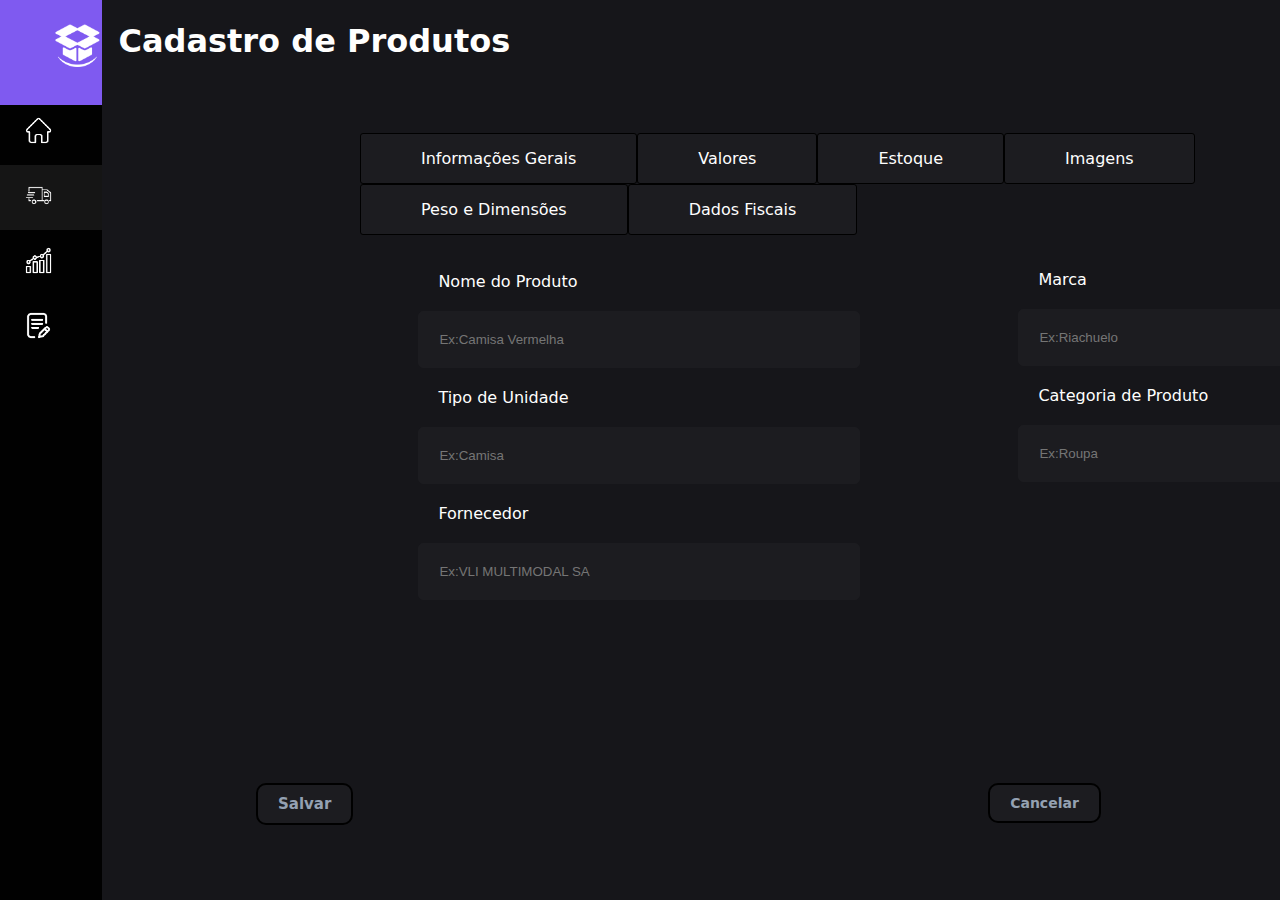
==== cadastroProdutos.html @ cbebf665 "site para teste" ====
<!DOCTYPE html>
<html lang="pt-br">
<head>
    <meta charset="UTF-8">
    <meta name="viewport" content="width=device-width, initial-scale=1.0">
    <link rel="stylesheet" href="CSS/style.css">
    <link rel="icon" href="svg/Controle fácil.png" type="image/x-icon">
    <title>Cadastrar Produtos</title>
</head>
<header class="navbar">
    <ul>
        <li class="sub-menu">
            <a href="#"><img class="iconeMain" src="svg/Controle fácil.png" alt="início">
            </a>
        </li>
        <li  class="sub-menu ">
            <a href="Index.html"><img class="iconeLeftNavbar" src="svg/Casa.png" alt="Início">
                <span class="nav-text animated-span">Inicio</span>
            </a>
        </li>
        <li class="sub-menu">
            <a class="active" href="Produtos.html"><img class="iconeLeftNavbar" src="svg/Caminhao.png" alt="Produtos">
                <span class="nav-text animated-span" >Produtos</span>
            </a>
        </li>
        <li class="sub-menu">
            <a href="Relatorio.html"><img class="iconeLeftNavbar" src="svg/Grafico.png" alt="Relatórios">
                <span class="nav-text animated-span" >Relatórios</span>
            </a>
        </li>
        <li class="sub-menu">
            <a href="NotasFiscais.html"><img class="iconeLeftNavbar" src="svg/nota.png" alt="Notas Fiscais">
                <span  class="nav-text animated-span">Notas(NF)</span>
            </a>
        </li>
    </ul>   
</header>

<body>  
    <div class="conteudoPrincipal">
        <h1 class="tituloPage">Cadastro de Produtos</h1>
    </div>

    <nav class="navegacaoProdutos">
    <ul>
        <li>
            <a id="Form1" src="">Informações Gerais   
            </a>
        </li>
        <li>
            <a  id="Form2" src="">Valores  
            </a>
        </li>
        <li>
            <a id="Form3" src="">Estoque         
            </a>
        </li>
        <li >
            <a id="Form4" src="">Imagens   
            </a>
        </li>
        <li>
            <a id="Form5" src="">Peso e Dimensões
            </a>
        </li>
        <li> 
            <a id="Form6" src="">Dados Fiscais  
            </a>
        </li>
    </ul>   
</nav>
   <form >
    <div class="conteudoPrincipal">
    <div  id="informaçõesGerais">
        <div >
            <label class="label-cadastro" for="NomeProduto">Nome do Produto</label>
            <input type="text" class="preencher-produtos" id="NomeProduto" name="NomeProduto" placeholder="Ex:Camisa Vermelha" required>
        </div>
        <div >
            <label class="label-cadastro" for="NomeProduto">Tipo de Unidade</label>
            <input type="text" class="preencher-produtos" id="NomeProduto" name="NomeProduto" placeholder="Ex:Camisa" required>
        </div>
        <div >
            <label class="label-cadastro" for="NomeProduto">Fornecedor</label>
            <input type="text" class="preencher-produtos" id="NomeProduto" name="NomeProduto" placeholder="Ex:VLI MULTIMODAL SA" required>
        </div>
        <div class="direcao-preencherProdutos">
            <label class="label-cadastro" for="NomeProduto" >Marca</label>
            <input type="text" class="preencher-produtos" id="NomeProduto" name="NomeProduto" placeholder="Ex:Riachuelo" required>
            <label class="label-cadastro" for="NomeProduto">Categoria de Produto</label>
            <input type="text" class="preencher-produtos" id="NomeProduto" name="NomeProduto" placeholder="Ex:Roupa" required>
        </div>
    </div >
    <div  id="valores" class="esconder">
        <div class="reduzirDistancia">
            <label class="label-cadastro" for="NomeProduto">Valor de Custo</label>
            <input type="number" class="preencher-produtos" id="NomeProduto" name="ValorCusto" placeholder="0.00" required>
            <label class="label-cadastro" for="NomeProduto">Margin de Lucro</label>
            <input type="number" class="preencher-produtos" id="NomeProduto" name="MargeLucro" placeholder="%" required>
            <label class="label-cadastro" for="NomeProduto" >Valor de Venda</label>
            <input type="number"  min="1" max="100" id="myPercent" class="preencher-produtos " name="lucro" placeholder="0.00" required>
        </div>
    </div >
    <div  id="Estoque" class="esconder">
        <div class="reduzirDistancia">
            <label class="label-cadastro" for="NomeProduto">Estoque Disponível</label>
            <input type="number" class="preencher-produtos" id="NomeProduto" name="EstoqueDisponível" placeholder="Ex:5" required>
            <label class="label-cadastro" for="NomeProduto">Estoque Mínimo</label>
            <input type="number" class="preencher-produtos" id="NomeProduto" name="EstoqueMínimo" placeholder="Ex:10" required>
            <label class="label-cadastro" for="NomeProduto" >Estoque Máximo</label>
            <input type="number"  min="1" max="100" id="myPercent" class="preencher-produtos " name="EstoqueMáximo" placeholder="Ex:100" required>
        </div>
    </div >
    <div  id="Fotos" class="esconder">
        <div class="drag-area imagemConfig" >
            <div class="icon" ><img class="tamanho" src="svg/nft.png" alt=""><i class="fas fa-cloud-upload-alt"></i></div>
            <header>Arraste e solte a imagem aqui para fazer upload</header>
            <span>OU</span>
            <button>Selecione o Arquivo</button>
            <input type="file" hidden>
          </div>
    </div >
    <div  id="PesoDimencoes" class="esconder">
        <div >
            <label class="label-cadastro" for="NomeProduto">Peso Líquido</label>
            <input type="number" class="preencher-produtos" id="NomeProduto" name="Peso Líquido" placeholder="Kg" required>
        </div>
        <div>
            <label class="label-cadastro" for="NomeProduto">Altura</label>
            <input type="number" class="preencher-produtos" id="NomeProduto" name="Altura" placeholder="Cm" required>
        </div>
        <div>
            <label class="label-cadastro" for="NomeProduto">Profundidade</label>
            <input type="number" class="preencher-produtos" id="NomeProduto" name="Profundidade" placeholder="Cm" required>
        </div>
        <div class="direcao-preencherProdutos">
            <label class="label-cadastro" for="NomeProduto" >Peso Bruto</label>
            <input type="number" class="preencher-produtos" id="NomeProduto" name="Peso Bruto" placeholder="Kg" required>
            <label class="label-cadastro" for="NomeProduto">Largura</label>
            <input type="number" class="preencher-produtos" id="NomeProduto" name="Largura" placeholder="Cm" required>
        </div>
    </div>
    <div id="DadosFiscais" class="esconder reduzirDistancia">
        <div>   
            <label class="label-cadastro" for="NomeProduto">NCM</label>
            <input type="number" class="preencher-produtos" id="NomeProduto" name="NCM" maxlength="8" placeholder="O NCM é composto por oito dígitos" required>
            <label class="label-cadastro" for="NomeProduto">CEST</label>
            <input type="number" class="preencher-produtos" id="NomeProduto" name="CEST" maxlength="7" placeholder="O CEST é composto por sete dígitos" required>
        </div>
    </div>
    </div>
    <div class= "botoesProduto" >
        <div>  
        <button class="btnCprodutos btnCProdutos1" type="submit">Salvar </button>
        <a class="btnCprodutos btnCProdutos2" href="Produtos.html">Cancelar</a>
        </div> 
    </div>
</form>
<script src="JAVASCRIPT/cadastroProdutos.js"></script>
</body>
</html>
---- CSS/style.css ----
html {
    color-scheme: dark !important;
}
body {
    margin: 0;
    font-family: "Lalezar", system-ui;;
    background-color: #16161A;
    height: auto;
    width: auto;
    color: #fffffe;
  }
/*↓↓↓Barra de Navegação↓↓↓*/
.navbar ul  {
    list-style-type: none;
    margin: 0;
    padding: 0;
    width: 8%;
    background-color:#010101;
    position: fixed;
    height: 100%;
    overflow: auto;
    overflow-x: hidden;
  }
  
.navbar li a {
    display: block;
    color: #010101;
    padding: 8px 16px;
    text-decoration: none;
    -webkit-transform: translateZ(0) scale(1,1);
    transform: translateZ(0) scale(1,1) ;
    -webkit-transition:all .1s linear;
    transition:all .1s linear;
    
  }
  
.navbar  li a.active {
    background-color: #28282985;
    color: #fffffe;
  }
  
.navbar  li a:hover:not(.active) {
    background-color: #7f5af0;
    color: #fffffe;
    transform: scale(1.1); 
   
}

    
.navbar a:hover,a:focus {
    text-decoration:none;
}
  
.navbar .sub-menu{
    position: relative;
    
}
.navbar .iconeMain{
    width:  80px;
    height: 80px;
    padding-left: 20px;
  
}


.navbar .iconeLeftNavbar {
    width: 45px;
    height: 45px;
}

.nav-text {
    position: fixed;
    vertical-align:middle;
    width:20px;   
}
li a .animated-span {
    transform: translatex(100%);
    color: #fffffe;
    position: absolute;
    top: 0;
    left: 0;
    height: 1px;
    width: 20px;
    padding: 12% 65px;
}

li a {
    position: relative;
    width: 90%;
}

li a:hover .animated-span {
    transform: translatex(0%);
}

.cadastroDeVenda{
    margin: 0 0 20px 0;
}

#valorVenda{
    width: 283px;
    border: 3px solid #94A1B2;
    padding: 0 0 0 15px;
    font-size: 20px;
    border-radius: 20px;
}

#indiceExclusao{
    width: 141px;
    border: 3px solid #94A1B2;
    padding: 0 0 0 15px;
    font-size: 20px;
    border-radius: 20px;
}

.cadastroDeVenda p{
    font-family: "Lalezar", system-ui;;
    color: #94A1B2;
    font-size: x-large;
    margin: 0 0 5px 0;
}


span {
    transition: 400ms;
} 
/*↓↓↓Posição dos Botões e conteudoPrincipal para usar em <NAV> ou <DIV>↓↓↓*/
.conteudoPrincipal {
    margin-left: 8%; /*esse elemento div tem uma margem esquerda de 20%. porque a navegação lateral estar definida para uma largura de 8%. não remover a margem ou a navegação lateral irá sobrepor desta div*/
    padding: 1px 16px;
    box-sizing: border-box;
}
.botoesIndex{ /*Essa classe controla as posções dos botões do index NÃO REMOVER A MARGIN ou background dos botões ira sobrepor a barra de navegação*/
  margin-left: 50%;
  padding-top: 5%;
  padding-left: 15%;
}
.botoesPrecos{
  margin-left: 50%; /*Essa classe controla as posções dos botões de Preços NÃO REMOVER A MARGIN ou background dos botões ira sobrepor a barra de navegação*/
  padding-left: 15%;
  margin-top: -3%;
  
}
.botoesNF{
    margin-left: 20%; /*Essa classe controla as posções dos botões de NotasFiscais NÃO REMOVER A MARGIN ou background dos botões ira sobrepor a barra de navegação*/
    margin-top: -3%;
    padding-left: 10%;
}
.tituloPage{
    padding-top: -10%;
    padding-left: -70%; 
}


/*↓↓↓Index.html e aparência dos Botões↓↓↓*/
.retangulo-cinza{
    background-color: #1C1C20;
    height: 25px;
    width: 100%
}
  
.btn{
    display: flex;
    justify-content: flex-end;
    margin: 8% 10% 0 0;
}

.btn-custom{
    font-family: "Lalezar", system-ui;;
    color:#94a1b2;
    background-color: #1C1C20;
    border: 2px solid #000;
    border-radius: 8px;
    cursor: pointer;
    font-weight: 900;
    transition: background-color 0.3s;
    margin-left: 7px;
    padding: 10px 20px;
    text-decoration: none;
    
}

.btn-custom:hover {
    color: #000;
    background-color: #94a1b2; /* Cor cinza escuro ao passar o mouse */
    transform: scale(1.1); /* Aumenta o tamanho do botão em 10% */
}

.info-vendas {
    color:#94a1b2;
    background-color: #16161A;
    padding: 20px;
    border-radius: 40px;
    border: 1px solid #ccc;
    width: 300px;
    margin: 5% 0 0 64%;
    box-shadow: 0 2px 4px rgba(0,0,0,0.1);
}

.info-vendas p {
    margin: 5px 0;
}

.info-vendas .titulo-do-circulo{
    font-size: medium;
    font-weight: 800;
    margin: 0;
}

.info-vendas .valor-do-circulo{
    font-size: 2.5rem;
    font-weight: 900;
    margin:0;
    
}

.info-vendas .total-de-vendas{
    font-size: 0.8rem;
    font-weight: 900;
    margin:-6.2% 0% 0% 9%;
    
}

.retangulo-cinza{
  background-color: #1C1C20;
  height: 25px;
  width: 100%
}

.close {
    color: #aaa;
    float: right;
    font-size: 28px;
    font-weight: bold;
}

.close:hover,
.close:focus {
    color: black;
    text-decoration: none;
    cursor: pointer;
}
/*↓↓↓Produtos.html↓↓↓*/
.navegacaoProdutosMain{
    padding-left: 250px;
    margin-top: 35px;
}

.navegacaoProdutosMain a{
    color:#fefefe;
    text-decoration: none;
    text-align: center;
    padding: 20px 20px;
}
.navegacaoProdutosMain li{
    float:inline-start;
    color:#94a1b2;
    border-radius: 3px;
    cursor: pointer;
    transition: background-color 0.3s;
    padding: 15px 20px;
    overflow: hidden;    
          
}

.IconeProdutosMain{
    width: 40px;
    height: 40px;
    display: inline-block;
    vertical-align: middle;
    margin-left: -40px;
    -webkit-filter: invert(50%);
    filter: invert(50%);  
    padding-right: 5px;  
}
.navegacaoProdutosMain a img:hover{
    -webkit-filter:invert(33%) sepia(86%) saturate(2237%) hue-rotate(238deg) brightness(99%) contrast(91%);
    filter:invert(33%) sepia(86%) saturate(2237%) hue-rotate(238deg) brightness(99%) contrast(91%);
}

.navegacaoProdutosMain li a:hover:not(.active) {
    color:  #7f5af0;   
}
.navegacaoProdutosMain li a.active {
    color: #fffffe;     
}

.navegacaoProdutosMain li a:hover:not(.active) {
    color: #7f5af0;
}

.navegacaoProdutosMain li a.active {
    color: #fffffe;
}

.dropdown-Menu {
    display: none;
    position: absolute;
    background-color: #f9f9f9;
    min-width: 160px;
    box-shadow: 0px 8px 16px 0px rgba(0,0,0,0.2);
    z-index: 1;
}

.dropdown-Menu li {
    padding: 12px 16px;
    text-decoration: none;
    display: block;
}

.dropdown-Menu li a {
    color: black;
}

.dropdown-Menu li a:hover {
    background-color: #f1f1f1;
}
.totalizantes{
    padding-top: 40px;
    margin-left: -14%;
    margin-right: -80px;
       
}
.titulosResultados{
    color:#94a1b2;
}
.resultadosProd{
    color: #2cb67d;
}
.titulosResultados, .resultadosProd {
    display: flex;
    justify-content: space-around;
    margin-bottom: 20px;
   
}
.tituloResultadoProd, .resultadoProd {
    margin: 0 10px;
}
/*↓↓↓CadastroProdutos.html↓↓↓*/
.navegacaoProdutos ul {
 list-style-type: none;
 padding-left: 360px;
 margin-top: 50px;
 overflow: hidden;
}
.navegacaoProdutos a{
    color:#fefefe;
    text-decoration: none;
    padding: 20px 40px;
    text-align: center;
       
}
.navegacaoProdutos li{
    float:left;
    color:#94a1b2;
    background-color: #1C1C20;
    border: 1px solid #000;
    border-radius: 3px;
    cursor: pointer;
    transition: background-color 0.3s; 
    padding: 15px 20px;
   
}
.navegacaoProdutos li a:hover:not(.active) {
    color: #7f5af0;
  
  
}
.navegacaoProdutos li a.active {
    background-color: #28282985;
    color: #fffffe;
}
.preencher-produtos{
    padding: 12px;
    border-radius: 5px;
    width: 400px;
    border: 1px solid #1C1C20;
    background-color: #1C1C20;
    color: #fffffe;
    margin-left: 300px;
    padding: 20px;
}
.label-cadastro{
    display:flex;
    flex-direction:column;
    margin-left: 300px;
    padding: 20px;
}
.preencher-produtos:focus{
    outline: 2px solid #7f5af0;
  }
.direcao-preencherProdutos{
    margin-left: 600px;  
    margin-top:-350px;
}

.reduzirDistancia{
    margin-bottom: -112px;
}
.esconder{
display: none;
}
.botoesProduto{
    padding-top: 300px;
    margin-left: 20%;
    margin-right: 14%;

}
.btnCprodutos{
    font-family: "Lalezar", system-ui;;
    color:#94a1b2;
    background-color: #1C1C20;
    border: 2px solid #000;
    border-radius: 10px;
    cursor: pointer;
    transition: background-color 0.3s;
    font-weight: 900;
    padding: 10px 20px;
    text-decoration: none;
    
  
}
.btnCProdutos1, .btnCProdutos2 {
    display: block;
}
.btnCProdutos1{
    float: left; 
    font-size : 15px;
}
.btnCProdutos2{
    float: right;
    font-size : 14px;     
}
.btnCprodutos:hover {
    color: #000;
    background-color: #94a1b2; 
    transform: scale(1.05); /* Aumenta o tamanho do botão em 5% */
}

.imagemConfig{
    display: flex;
    align-items: center;
    justify-content: center;
    min-height: 500px;
    min-width: 800px;
    margin-top: 2%;
    margin-left: 25%;
    margin-bottom: -240px;
}
.drag-area{
    border: 2px dashed #7f5af0;
    height: 500px;
    width: 700px;
    border-radius: 5px;
    display: flex;
    align-items: center;
    justify-content: center;
    flex-direction: column;
}
.drag-area .tamanho{
    width: 100px;
    height: 100px;
 }
.drag-area.active{
    border: 3px solid #7f5af0;
}
.drag-area .icon{
    font-size: 100px;
    color: #94a1b2;
}
.drag-area header{
    font-size: 30px;
    font-weight: 500;
    color: #94a1b2;
 }
.drag-area span{
    font-size: 25px;
    font-weight: 500;
    color: #94a1b2;
    margin: 10px 0 15px 0;
}
.drag-area button{
    padding: 10px 25px;
    font-size: 20px;
    font-weight: 500;
    border: none;
    outline: none;
    background: #1C1C20;
    color: #94a1b2;
    border-radius: 5px;
    cursor: pointer;
}
.drag-area img{
    height: 100%;
    width: 100%;
    object-fit: cover;
    border-radius: 5px;
}
  


/*↓↓↓notasFiscais.html↓↓↓*/
.Espacamento{
    margin-right: 250px;
}
.barraDeDetalhamentos ul {
    list-style-type: none;
    padding-left: 70px;
    margin-left: 8% ;
    padding-top: 40px;
    margin-top: 50px;
    overflow: hidden;
    width: 80%;
   }
   .barraDeDetalhamentos a{
       color:#94a1b2;
       text-decoration: none;
       padding: 20px 20px;
       text-align: center;

   }
   .barraDeDetalhamentos li{
       float:left;
       color:#999999;
       background-color: #1C1C20;
       cursor: pointer;
       transition: background-color 0.3s; 
       padding: 15px 20px;
    }
    .infoNotasFiscais {
        margin-left: 8%; /*esse elemento div tem uma margem esquerda de 20%. porque a navegação lateral estar definida para uma largura de 8%. não remover a margem ou a navegação lateral irá sobrepor desta div*/
        padding: 1px 16px;
        box-sizing: border-box;
        padding-top: 50px;
        padding-left: 50px;
    }
    .infoNotasFiscais {
        padding-left: 50px;

    }
    .tituloResultadoNF {
        color: #94a1b2;
    }
    .resultadoNF {
        color: #2cb67d;
    }
    .direcaoResultadoNf {
        margin-left: 1200px; 
        margin-top: -180px;
    }
    .botoesProduto-nf{
        padding-top: 400px;
        margin-left: 20%;
        margin-right: 14%;
    
    }
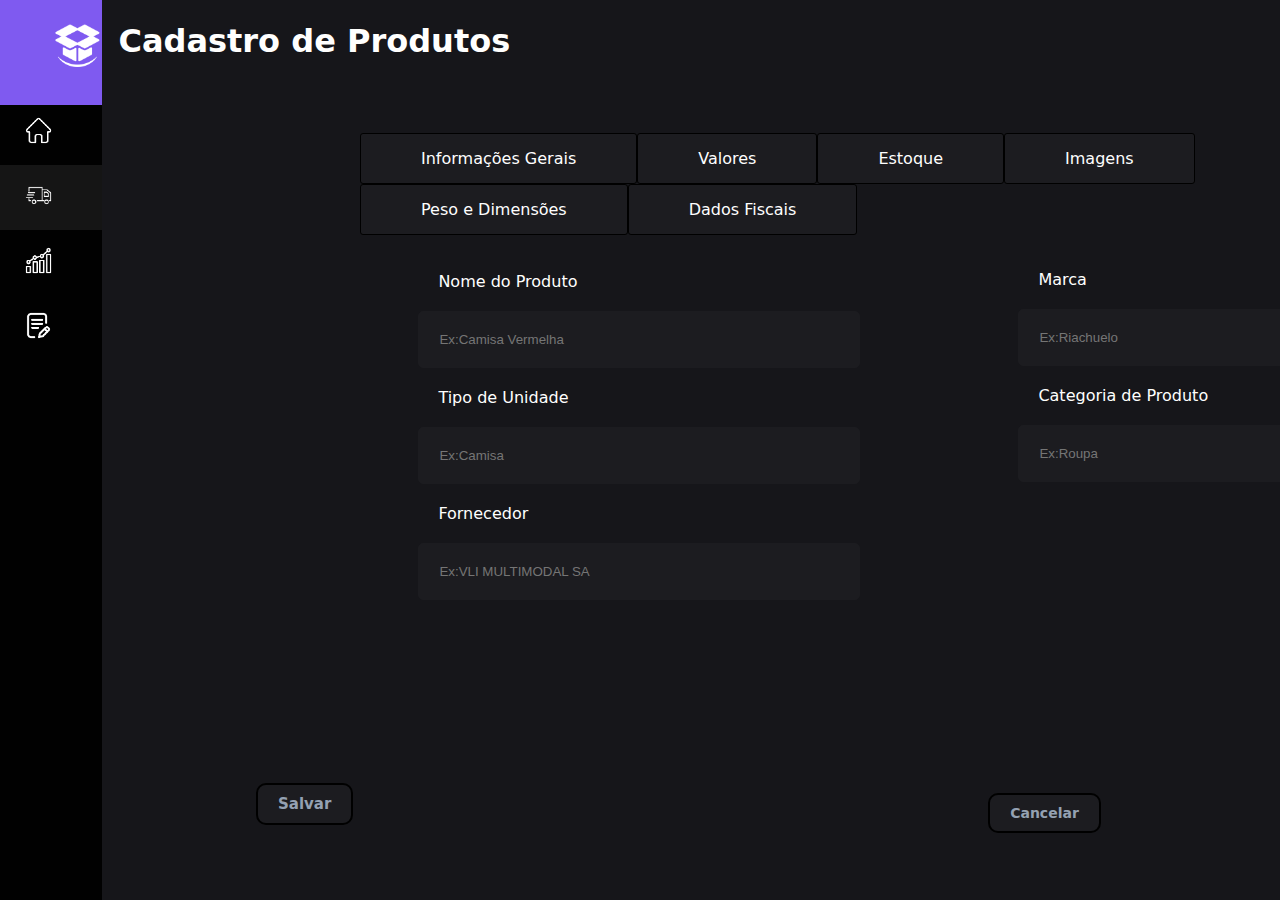
==== commit 219c0924: "site update" ====
--- a/cadastroProdutos.html
+++ b/cadastroProdutos.html
@@ -3,33 +3,34 @@
 <head>
     <meta charset="UTF-8">
     <meta name="viewport" content="width=device-width, initial-scale=1.0">
-    <link rel="stylesheet" href="CSS/style.css">
-    <link rel="icon" href="svg/Controle fácil.png" type="image/x-icon">
+    <link rel="stylesheet" href="style.css">
+    <link rel="icon" href="assets/images/Controle fácil.png" type="image/x-icon">
+    <meta name="pagina de cadastrar Produtos de um site de de e-commerce">
     <title>Cadastrar Produtos</title>
 </head>
 <header class="navbar">
     <ul>
         <li class="sub-menu">
-            <a href="#"><img class="iconeMain" src="svg/Controle fácil.png" alt="início">
+            <a href="#"><img class="iconeMain" src="assets/images/Controle fácil.png" alt="início">
             </a>
         </li>
         <li  class="sub-menu ">
-            <a href="Index.html"><img class="iconeLeftNavbar" src="svg/Casa.png" alt="Início">
+            <a href="index.html"><img class="iconeLeftNavbar" src="assets/images/Casa.png" alt="Início">
                 <span class="nav-text animated-span">Inicio</span>
             </a>
         </li>
         <li class="sub-menu">
-            <a class="active" href="Produtos.html"><img class="iconeLeftNavbar" src="svg/Caminhao.png" alt="Produtos">
+            <a class="active" href="Produtos.html"><img class="iconeLeftNavbar" src="assets/images/Caminhao.png" alt="Produtos">
                 <span class="nav-text animated-span" >Produtos</span>
             </a>
         </li>
         <li class="sub-menu">
-            <a href="Relatorio.html"><img class="iconeLeftNavbar" src="svg/Grafico.png" alt="Relatórios">
+            <a href="Relatorio.html"><img class="iconeLeftNavbar" src="assets/images/Grafico.png" alt="Relatórios">
                 <span class="nav-text animated-span" >Relatórios</span>
             </a>
         </li>
         <li class="sub-menu">
-            <a href="NotasFiscais.html"><img class="iconeLeftNavbar" src="svg/nota.png" alt="Notas Fiscais">
+            <a href="NotasFiscais.html"><img class="iconeLeftNavbar" src="assets/images/nota.png" alt="Notas Fiscais">
                 <span  class="nav-text animated-span">Notas(NF)</span>
             </a>
         </li>
@@ -38,7 +39,7 @@
 
 <body>  
     <div class="conteudoPrincipal">
-        <h1 class="tituloPage">Cadastro de Produtos</h1>
+        <h1>Cadastro de Produtos</h1>
     </div>
 
     <nav class="navegacaoProdutos">
@@ -113,7 +114,7 @@
     </div >
     <div  id="Fotos" class="esconder">
         <div class="drag-area imagemConfig" >
-            <div class="icon" ><img class="tamanho" src="svg/nft.png" alt=""><i class="fas fa-cloud-upload-alt"></i></div>
+            <div class="icon" ><img class="tamanho" src="assets/images/nft.png" alt=""><i class="fas fa-cloud-upload-alt"></i></div>
             <header>Arraste e solte a imagem aqui para fazer upload</header>
             <span>OU</span>
             <button>Selecione o Arquivo</button>
@@ -156,6 +157,6 @@
         </div> 
     </div>
 </form>
-<script src="JAVASCRIPT/cadastroProdutos.js"></script>
+<script src="cadastroProdutos.js"></script>
 </body>
 </html>
--- a/style.css
+++ b/style.css
@@ -0,0 +1,594 @@
+html {
+    color-scheme: dark !important;
+}
+body {
+    margin: 0;
+    font-family: "Lalezar", system-ui;;
+    background-color: #16161A;
+    height: auto;
+    width: auto;
+    color: #fffffe;
+  }
+/*↓↓↓Barra de Navegação↓↓↓*/
+.navbar ul  {
+    list-style-type: none;
+    margin: 0;
+    padding: 0;
+    width: 8%;
+    background-color:#010101;
+    position: fixed;
+    height: 100%;
+    overflow: auto;
+    overflow-x: hidden;
+  }
+  
+.navbar li a {
+    display: block;
+    color: #010101;
+    padding: 8px 16px;
+    text-decoration: none;
+    -webkit-transform: translateZ(0) scale(1,1);
+    transform: translateZ(0) scale(1,1) ;
+    -webkit-transition:all .1s linear;
+    transition:all .1s linear;
+    
+  }
+  
+.navbar  li a.active {
+    background-color: #28282985;
+    color: #fffffe;
+  }
+  
+.navbar  li a:hover:not(.active) {
+    background-color: #7f5af0;
+    color: #fffffe;
+    transform: scale(1.1); 
+   
+}
+
+    
+.navbar a:hover,a:focus {
+    text-decoration:none;
+}
+  
+.navbar .sub-menu{
+    position: relative;
+    
+}
+.navbar .iconeMain{
+    width:  80px;
+    height: 80px;
+    padding-left: 20px;
+  
+}
+
+
+.navbar .iconeLeftNavbar {
+    width: 45px;
+    height: 45px;
+}
+
+.nav-text {
+    position: fixed;
+    vertical-align:middle;
+    width:20px;   
+}
+li a .animated-span {
+    transform: translatex(100%);
+    color: #fffffe;
+    position: absolute;
+    top: 0;
+    left: 0;
+    height: 1px;
+    width: 20px;
+    padding: 12% 65px;
+}
+
+li a {
+    position: relative;
+    width: 90%;
+}
+
+li a:hover .animated-span {
+    transform: translatex(0%);
+}
+
+.cadastroDeVenda{
+    margin: 0 0 20px 0;
+}
+
+#valorVenda{
+    width: 283px;
+    border: 3px solid #94A1B2;
+    padding: 0 0 0 15px;
+    font-size: 20px;
+    border-radius: 20px;
+}
+
+#indiceExclusao{
+    width: 141px;
+    border: 3px solid #94A1B2;
+    padding: 0 0 0 15px;
+    font-size: 20px;
+    border-radius: 20px;
+}
+
+.cadastroDeVenda p{
+    font-family: "Lalezar", system-ui;;
+    color: #94A1B2;
+    font-size: x-large;
+    margin: 0 0 5px 0;
+}
+
+
+span {
+    transition: 400ms;
+} 
+/*↓↓↓Posição dos Botões e conteudoPrincipal para usar em <NAV> ou <DIV>↓↓↓*/
+.conteudoPrincipal {
+    margin-left: 8%; /*esse elemento div tem uma margem esquerda de 20%. porque a navegação lateral estar definida para uma largura de 8%. não remover a margem ou a navegação lateral irá sobrepor desta div*/
+    padding: 1px 16px;
+    box-sizing: border-box;
+}
+.botoesIndex{ /*Essa classe controla as posções dos botões do index NÃO REMOVER A MARGIN ou background dos botões ira sobrepor a barra de navegação*/
+  margin-left: 50%;
+  padding-top: 5%;
+  padding-left: 15%;
+}
+.botoesPrecos{
+  margin-left: 50%; /*Essa classe controla as posções dos botões de Preços NÃO REMOVER A MARGIN ou background dos botões ira sobrepor a barra de navegação*/
+  padding-left: 15%;
+  margin-top: -3%;
+  
+}
+.botoesNF{
+    margin-left: 20%; /*Essa classe controla as posções dos botões de NotasFiscais NÃO REMOVER A MARGIN ou background dos botões ira sobrepor a barra de navegação*/
+    margin-top: -3%;
+    padding-left: 10%;
+}
+.esconder{display: none;}
+.show {display: block;}
+/*↓↓↓Index.html e aparência dos Botões↓↓↓*/
+.retangulo-cinza{
+    background-color: #1C1C20;
+    height: 25px;
+    width: 100%
+}
+  
+.btn{
+    display: flex;
+    justify-content: flex-end;
+    margin: 8% 10% 0 0;
+}
+
+.btn-custom{
+    font-family: "Lalezar", system-ui;;
+    color:#94a1b2;
+    background-color: #1C1C20;
+    border: 2px solid #000;
+    border-radius: 8px;
+    cursor: pointer;
+    font-weight: 900;
+    transition: background-color 0.3s;
+    margin-left: 7px;
+    padding: 10px 20px;
+    text-decoration: none;
+    
+}
+
+.btn-custom:hover {
+    color: #000;
+    background-color: #94a1b2; /* Cor cinza escuro ao passar o mouse */
+    transform: scale(1.1); /* Aumenta o tamanho do botão em 10% */
+}
+
+.info-vendas {
+    color:#94a1b2;
+    background-color: #16161A;
+    padding: 20px;
+    border-radius: 40px;
+    border: 1px solid #ccc;
+    width: 300px;
+    margin: 5% 0 0 64%;
+    box-shadow: 0 2px 4px rgba(0,0,0,0.1);
+}
+
+.info-vendas p {
+    margin: 5px 0;
+}
+
+.info-vendas .titulo-do-circulo{
+    font-size: medium;
+    font-weight: 800;
+    margin: 0;
+}
+
+.info-vendas .valor-do-circulo{
+    font-size: 2.5rem;
+    font-weight: 900;
+    margin:0;
+    
+}
+
+.info-vendas .total-de-vendas{
+    font-size: 0.8rem;
+    font-weight: 900;
+    margin:-6.2% 0% 0% 9%;
+    
+}
+
+.retangulo-cinza{
+  background-color: #1C1C20;
+  height: 25px;
+  width: 100%
+}
+
+.close {
+    color: #aaa;
+    float: right;
+    font-size: 28px;
+    font-weight: bold;
+}
+
+.close:hover,
+.close:focus {
+    color: black;
+    text-decoration: none;
+    cursor: pointer;
+}
+/*↓↓↓Produtos.html↓↓↓*/
+.navegacaoProdutosMain{
+    padding-left: 250px;
+    margin-top: 35px;
+}
+
+.navegacaoProdutosMain a{
+    color:#fefefe;
+    text-decoration: none;
+    text-align: center;
+    padding: 20px 20px;
+}
+.navegacaoProdutosMain li{
+    float:inline-start;
+    color:#94a1b2;
+    border-radius: 3px;
+    cursor: pointer;
+    transition: background-color 0.3s;
+    padding: 15px 20px;
+    overflow: hidden;    
+          
+}
+
+.IconeProdutosMain{
+    width: 40px;
+    height: 40px;
+    display: inline-block;
+    vertical-align: middle;
+    margin-left: -40px;
+    -webkit-filter: invert(50%);
+    filter: invert(50%);  
+    padding-right: 5px;  
+}
+.navegacaoProdutosMain a img:hover{
+    -webkit-filter:invert(33%) sepia(86%) saturate(2237%) hue-rotate(238deg) brightness(99%) contrast(91%);
+    filter:invert(33%) sepia(86%) saturate(2237%) hue-rotate(238deg) brightness(99%) contrast(91%);
+}
+
+.navegacaoProdutosMain li a:hover:not(.active) {
+    color:  #7f5af0;   
+}
+.navegacaoProdutosMain li a.active {
+    color: #fffffe;     
+}
+
+.navegacaoProdutosMain li a:hover:not(.active) {
+    color: #7f5af0;
+}
+
+.navegacaoProdutosMain li a.active {
+    color: #fffffe;
+}
+
+.dropdown-Menu {
+    display: none;
+    position: absolute;
+    background-color: #1C1C20;
+    min-width: 260px;
+    box-shadow: 0px 8px 16px 0px rgba(0,0,0,0.2);
+    z-index: 1;
+}
+.IconeProdutosDropMenu {
+    width: 8%;
+    height: 8%;
+    padding-right: 5px;
+    margin-left: -10%;
+}
+.dropbtn {
+    border: none;
+    cursor: pointer;
+}
+  
+.dropdown {
+    position: absolute;
+    display: inline-block;
+}
+  
+.dropdown-content {
+    display: none;
+    position: absolute;
+    background-color: #1C1C20;
+    min-width: 200px;
+    overflow:hidden;
+    box-shadow: 0px 8px 16px 0px rgba(0,0,0,0.2);
+    z-index: 1;
+    border: 1px solid #000;
+}
+  
+.dropdown-content a {
+    color: #fefefe;
+    padding: 10px 16px;
+    text-decoration: none;
+    display: block;
+}
+
+
+.totalizantes{
+    padding-top: 40px;
+    margin-left: -14%;
+    margin-right: -80px;
+       
+}
+.titulosResultados {
+    color:#94a1b2;
+}
+.resultadosProd {
+    color: #2cb67d;
+}
+.titulosResultados, .resultadosProd {
+    display: flex;
+    justify-content: space-around;
+    margin-bottom: 20px;
+   
+}
+.tituloResultadoProd, .resultadoProd {
+    margin: 0 10px;
+}
+/*↓↓↓CadastroProdutos.html↓↓↓*/
+.navegacaoProdutos ul {
+ list-style-type: none;
+ padding-left: 360px;
+ margin-top: 50px;
+ overflow: hidden;
+}
+.navegacaoProdutos a{
+    color:#fefefe;
+    text-decoration: none;
+    padding: 20px 40px;
+    text-align: center;
+       
+}
+.navegacaoProdutos li{
+    float:left;
+    color:#94a1b2;
+    background-color: #1C1C20;
+    border: 1px solid #000;
+    border-radius: 3px;
+    cursor: pointer;
+    transition: background-color 0.3s; 
+    padding: 15px 20px;
+   
+}
+.navegacaoProdutos li a:hover:not(.active) {
+    color: #7f5af0;
+  
+  
+}
+.navegacaoProdutos li a.active {
+    background-color: #28282985;
+    color: #fffffe;
+}
+.preencher-produtos{
+    padding: 12px;
+    border-radius: 5px;
+    width: 400px;
+    border: 1px solid #1C1C20;
+    background-color: #1C1C20;
+    color: #fffffe;
+    margin-left: 300px;
+    padding: 20px;
+}
+.label-cadastro{
+    display:flex;
+    flex-direction:column;
+    margin-left: 300px;
+    padding: 20px;
+}
+.preencher-produtos:focus{
+    outline: 2px solid #7f5af0;
+  }
+.direcao-preencherProdutos{
+    margin-left: 600px;  
+    margin-top:-350px;
+}
+
+.reduzirDistancia{
+    margin-bottom: -112px;
+}
+.dropdown-Menu {
+    display: block;
+    position: absolute;
+    background-color: #f9f9f9;
+    min-width: 160px;
+    box-shadow: 0px 8px 16px 0px rgba(0,0,0,0.2);
+    z-index: 1;
+}
+
+.dropdown-Menu li {
+    padding: 12px 16px;
+    text-decoration: none;
+    display: block;
+}
+
+.dropdown-Menu li a {
+    color: black;
+}
+
+.dropdown-Menu li a:hover {
+    background-color: #f1f1f1;
+}
+.botoesProduto{
+    padding-top: 300px;
+    margin-left: 20%;
+    margin-right: 14%;
+
+}
+.btnCprodutos{
+    font-family: "Lalezar", system-ui;;
+    color:#94a1b2;
+    background-color: #1C1C20;
+    border: 2px solid #000;
+    border-radius: 10px;
+    cursor: pointer;
+    transition: background-color 0.3s;
+    font-weight: 900;
+    padding: 10px 20px;
+    text-decoration: none;
+    
+  
+}
+.btnCProdutos1, .btnCProdutos2 {
+    display: block;
+}
+.btnCProdutos1{
+    float: left; 
+    font-size : 15px;
+    align-items: center
+}
+.btnCProdutos2{
+    float: right;
+    font-size : 14px;
+    margin-top: 1.2%; 
+}
+.btnCprodutos:hover {
+    color: #000;
+    background-color: #94a1b2; 
+    transform: scale(1.05); /* Aumenta o tamanho do botão em 5% */
+}
+
+.imagemConfig{
+    display: flex;
+    align-items: center;
+    justify-content: center;
+    min-height: 500px;
+    min-width: 800px;
+    margin-top: 2%;
+    margin-left: 25%;
+    margin-bottom: -240px;
+}
+.drag-area{
+    border: 2px dashed #7f5af0;
+    height: 500px;
+    width: 700px;
+    border-radius: 5px;
+    display: flex;
+    align-items: center;
+    justify-content: center;
+    flex-direction: column;
+}
+.drag-area .tamanho{
+    width: 100px;
+    height: 100px;
+ }
+.drag-area.active{
+    border: 3px solid #7f5af0;
+}
+.drag-area .icon{
+    font-size: 100px;
+    color: #94a1b2;
+}
+.drag-area header{
+    font-size: 30px;
+    font-weight: 500;
+    color: #94a1b2;
+ }
+.drag-area span{
+    font-size: 25px;
+    font-weight: 500;
+    color: #94a1b2;
+    margin: 10px 0 15px 0;
+}
+.drag-area button{
+    padding: 10px 25px;
+    font-size: 20px;
+    font-weight: 500;
+    border: none;
+    outline: none;
+    background: #1C1C20;
+    color: #94a1b2;
+    border-radius: 5px;
+    cursor: pointer;
+}
+.drag-area img{
+    height: 100%;
+    width: 100%;
+    object-fit: cover;
+    border-radius: 5px;
+}
+  
+
+
+/*↓↓↓notasFiscais.html↓↓↓*/
+.Espacamento{
+    margin-right: 250px;
+}
+.barraDeDetalhamentos ul {
+    list-style-type: none;
+    padding-left: 70px;
+    margin-left: 8% ;
+    padding-top: 40px;
+    margin-top: 50px;
+    overflow: hidden;
+    width: 80%;
+   }
+   .barraDeDetalhamentos a{
+       color:#94a1b2;
+       text-decoration: none;
+       padding: 20px 20px;
+       text-align: center;
+
+   }
+   .barraDeDetalhamentos li{
+       float:left;
+       color:#999999;
+       background-color: #1C1C20;
+       cursor: pointer;
+       transition: background-color 0.3s; 
+       padding: 15px 20px;
+    }
+    .infoNotasFiscais {
+        margin-left: 8%; /*esse elemento div tem uma margem esquerda de 20%. porque a navegação lateral estar definida para uma largura de 8%. não remover a margem ou a navegação lateral irá sobrepor desta div*/
+        padding: 1px 16px;
+        box-sizing: border-box;
+        padding-top: 50px;
+        padding-left: 50px;
+    }
+    .infoNotasFiscais {
+        padding-left: 50px;
+
+    }
+    .tituloResultadoNF {
+        color: #94a1b2;
+    }
+    .resultadoNF {
+        color: #2cb67d;
+    }
+    .direcaoResultadoNf {
+        margin-left: 1200px; 
+        margin-top: -180px;
+    }
+    .botoesProduto-nf{
+        padding-top: 400px;
+        margin-left: 20%;
+        margin-right: 14%;
+    
+    }
